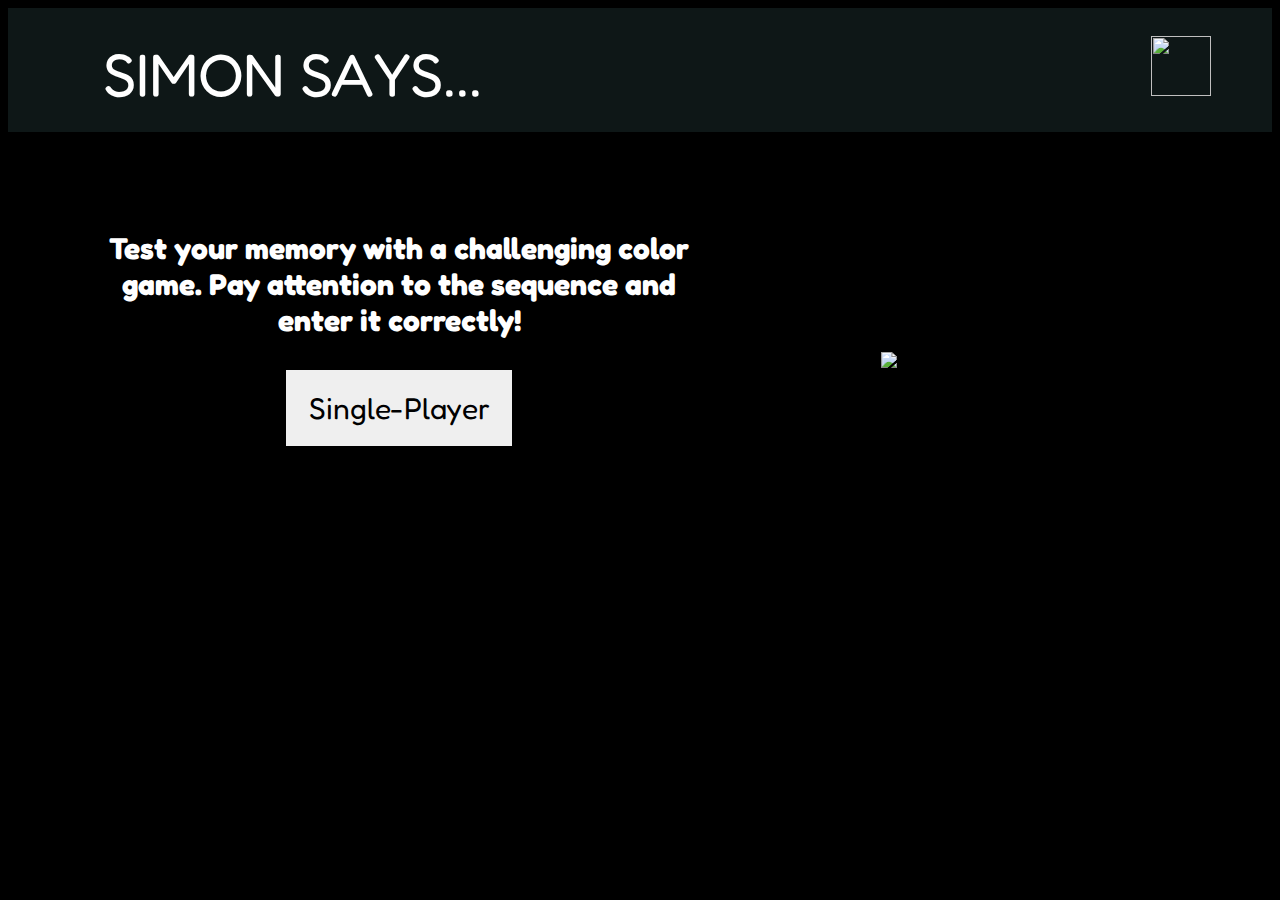
==== index.html @ 8e8be774 "index rename" ====
<!DOCTYPE html>
<html>
  <head>
    <title>Simon Says</title>
    <link rel="stylesheet" type="text/css" href="style.css">
    <script src="https://cdnjs.cloudflare.com/ajax/libs/jquery/3.0.0/jquery.min.js" charset="utf-8"></script>
    <script src="script.js" type="text/javascript"></script>
    <link href="https://fonts.googleapis.com/css?family=Fredoka+One" rel="stylesheet">
  </head>
  <body>
    <main id="contentLP">
      <div id="globalLPContainer">
        <div class="infoLPContainer">
          <header class="headerLP">
            <div class="logosLP">
              <a href="#" class="gameNameLP">SIMON SAYS...</a>
            </div>
            <div class="loginButton">
              <a href="#"><img src="http://www.smcu.com/content/images/original/Mortgage-White-212x215.png" class="allIconImgs" id="infoImgLP"></a>
            </div>
          </header>
          <div class="containerHolder">
          <div class="signupContainerLP">
            <div class="signupInfo">
              <h3 class="h3LP">Test your memory with a challenging color game. Pay attention to the sequence and enter it correctly!</h3>
            </div>
            <button type="submit" class="buttonsLP" id="buttonLPSP" name="singlePlayerBtn">Single-Player</button>
            <!-- <button type="submit" class="buttonsLP" id="buttonLPMP" name="multiPlayerBtn">Multi-Player</button> -->
            <div id="formContainerLP">
              <form id="singlePlayerForm" class="formsLP" name="singlePlayer" action="game.html" method="get" accept-charset="utf-8">
                <br><label>Player Name:<br>
                  <input type="text" class="inputBox" name="playerName" /><br>
                </label>
                <label>Select Game Mode:<br>
                  <select name="modeOptions" class="inputBox" id="dropDpwnLP">
                    <option value="beginner">Beginner</option>
                    <option value="intermediate">Intermediate</option>
                    <option value="extreme">Extreme</option>
                  </select><br>
                  <button type="submit" class="buttonsPlayLP">PLAY</button>
                </label>
              </form>
              <!-- <form id="multiPlayerForm" class="formsLP" name="multiPlayer" action="game.html" method="get" accept-charset="utf-8">
                <label>Player 1 Name:<br>
                  <input type="text" name="player1name" /><br>
                </label>
                <label>Player 2 Name:<br>
                  <input type="text" name="player2name" /><br>
                </label>
                <label>Select Game Mode:<br>
                  <select name="modeOptions">
                    <option value=""></option>
                    <option value="beginner">Beginner</option>
                    <option value="intermediate">Intermediate</option>
                    <option value="extreme">Extreme</option>
                  </select><br>
                  <button type="submit" class="buttonsPlayLP">PLAY</button>
                </label>
              </form> -->
            </div>
          </div>
          <div class="imgContainerLP">
            <img class="colorsImgLP" src="http://i699.photobucket.com/albums/vv360/rockerxo28/FlashingColors.gif" alt="Colors">
          </div>
        </div>
        </div>
      </div>
    </main>
  </body>
</html>
---- style.css ----
* {
  font-family: 'Fredoka One', cursive;
}

body {
  background-color: black;
}

label {
  color: white;
}

.allIconImgs {
  color: white;
  display: inline-block;
  height: 60px;
  width: 60px;
  padding: 8px 0 0 8px;
}

/*Landing Page*/
.headerLP {
  background-color: #0e1717;
  height: 124px;
}

.logosLP {
  width: 50%;
  display: inline-block;
}

#homeImgLP {
  margin-top: 20px;
  margin-left: 40px;
  margin-right: 30px;
}

#infoImgLP {
  margin-top: 20px;
  margin-right: 40px;
}

.gameNameLP {
  font-size: 60px;
  text-decoration: none;
  color: white;
  margin-left: 15%;
}

.loginButton {
  width: 48%;
  display: inline-block;
  text-align: right;
}

.h1LP {
  color: white;
  background-color: green;
  font-size: 60px;
}

.h3LP {
  color: white;
  /*background-color: orange;*/
  margin-top: 68px;
  font-size: 30px;
}

.containerHolder {
  margin-top: 30px;
  display: flex;
  flex-direction: row;
  justify-content: space-around;
  align-items: center;
}

.signupContainerLP {
  /*background-color: blue;*/
  display: inline-block;
  text-align: center;
  width: 600px;
  height: 400px;
}

.colorsImgLP {
  display: inline-block;
  text-align: right;
  width:300px;
}

.buttonsLP {
  border: 2px solid;
  height: 80px;
  width: 230px;
  font-size: 30px;
  padding: 10px;
  margin: 0;
}

.buttonsPlayLP {
  height: 50px;
  width: 80px;
  font-size: 20px;
  margin-top: 10px;
}

#formContainerLP {
  height: 300px;
  width: 460px;
  position: relative;
  margin-left: 12px;
  text-align: center;
  font-size: 30px;
}

#singlePlayerForm {
  position: absolute;
  margin-left: 13%;
  height: 100%;
  width: 100%;
  background-color: #696969;
  display: none;
  border: 2px solid white;
}

.inputBox {
  height: 20px;
  width: 160px;
  margin: 15px auto;
  font-size: 20px;
}

select {
  font-size: 50px;
}
/*#multiPlayerForm {
  position: absolute;
  height: 100%;
  width: 100%;
  background-color: lightblue;
  display: none;
}*/

/*Game Page*/
.navGP {
  display: inline;
}

.headers {
  color: white;
  text-align: center;
  height: 40px;
  margin-top: -30px;
  font-size: 80px;
  /*background-color: pink;*/
}

.levelModal {
  visibility: hidden;
  color: black;
  font-size: 40px;
  background-color: green;
  text-align: center;
  height: 50px;
  width: 300px;
  top: 160px;
  right: 57%;
  position: absolute;
}

.finalScoreModal {
  color: black;
  font-size: 40px;
  background-color: white;
  text-align: center;
  height: 350px;
  width: 300px;
  top: 200px;
  right: 57%;
  position: absolute;
  display: none;
}

.instructionsModal {
  color: black;
  font-size: 20px;
  background-color: white;
  text-align: center;
  height: 500px;
  width: 550px;
  top: 200px;
  right: 50%;
  position: absolute;
  display: none;
  padding: 5px;
}

.board {
  width: 95%;
  height: 95%;
  /*background-color: green;*/
}

.containerAside {
  display: inline-block;
  /*background-color: lightgreen;*/
  width: 30%;
  float: right;
}

#asideInfoBoxes {
  /*background-color: red;*/
  font-size: 32px;
  margin-top: -10px;
}

.labelsGP {
  display: block;
  text-align: center
}

.asidePlayerInfo {
  margin-top: 8%;
  padding-top: 6%;
  border: 2px solid white;
}

.playerInfo {
  text-align: center;
  color: grey;
  font-size: 2rem;
  font-weight: bold;
  height: 20px;
}

#levelDisplay {
  text-align: center;
  color: red;
  height: 20px;
  padding-bottom: 10px;
}

.allButtonsGP {
  text-align: center;
}

.buttonsGP {
  font-size: 1.8rem;
  margin-left: 10px;
  margin-right: 10px;
}

#containerMain {
  /*background-color: lightblue;*/
  display: inline-block;
  width: 70%;
  height: 90%;
  margin-top: 50px;
  text-align: center;
}

#colorContainer {
  /*background-color: yellow;*/
  height: 75%;
  width: 550px;
  margin: auto;
  display: flex;
  flex-direction: row;
  flex-wrap: wrap;
  justify-content: center;
}

.colorBox {
  background-color: blue;
  display: inline-block;
  height:150px;
  width: 150px;
  border: 2px solid black;
  line-height: 80px;
  opacity: 0.5;
  margin: 6px;
  box-shadow: 0px 0px 0px 0px white;
}

.timerDisplay {
  display: none;
  color: white;
}

@media only screen and (max-width: 600px) {
  /*Landing Page*/
  .gameNameLP {
    display: inline-block;
    font-size: 30px;
    width: 200px;
    margin-left: 20%
  }
  .containerHolder {
    margin-top: 30px;
    display: inline-block;
  }
  .signupContainerLP {
    /*background-color: blue;*/
    display: inline-block;
    text-align: center;
    width: 350px;
    height: 200px;
  }
  .h3LP {
    display: inline-block;
    margin-top: 30px;
    font-size: 15px;
  }
  .colorsImgLP {
    display: block;
    margin: auto;
    text-align: center;
    width:200px;
  }
  .buttonsLP {
    height: 50px;
    width: 150px;
    font-size: 15px;
  }
  #formContainerLP {
    height: 150px;
    width: 250px;
    position: relative;
    margin-left: 5px;
    font-size: 15px;
  }
  #singlePlayerForm {
    margin-left: 13%;
    height: 190px;
    background-color: #696969;
  }
  .inputBox {
    height: 15px;
    width: 120px;
    margin: 8px auto;
  }
  select {
    font-size: 50px;
  }
  .buttonsPlayLP {
    height: 30px;
    width: 50px;
    font-size: 15px;
    margin-top: 5px;
  }
  /*Game Page*/
  #headerGP {
    display: block;
    height: 40px;
    margin: auto;
    font-size: 40px;
  }
  .allIconImgs {
    height: 30px;
    width: 30px;
  }
  .colorBox {
    height: 90px;
    width: 90px;
    margin: 3px;
  }
  #asideInfoBoxes {
    font-size: 25px;
  }
  .playerInfo {
    font-size: 17px;
  }
  .buttonsGP {
    font-size: 18px;
  }
  #colorContainer {
    width: 75%
  }
  .levelModal {
    font-size: 25px;
    width: 150px;
    height: 60px;
    top: 130px;
    right: 48%;
  }
  .finalScoreModal {
    font-size: 25px;
    width: 190px;
    height: 220px;
    top: 130px;
    right: 48%;
  }
  .instructionsModal {
    font-size: 13px;
    height: 390px;
    width: 240px;
    top: 130px;
    right: 45%;
    padding: 5px;
  }
}
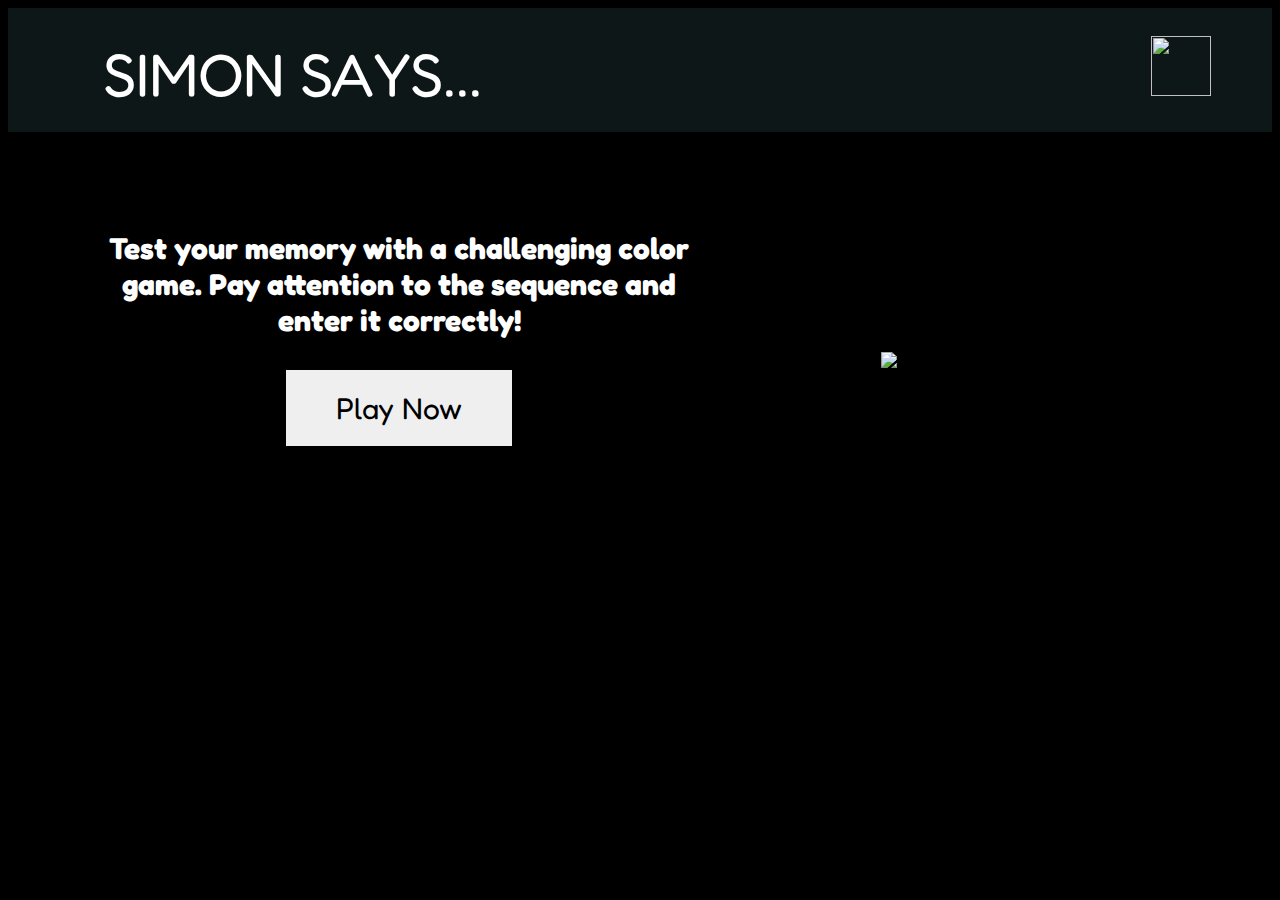
==== commit 98ce9c10: "changed to single player only" ====
--- a/index.html
+++ b/index.html
@@ -24,7 +24,7 @@
             <div class="signupInfo">
               <h3 class="h3LP">Test your memory with a challenging color game. Pay attention to the sequence and enter it correctly!</h3>
             </div>
-            <button type="submit" class="buttonsLP" id="buttonLPSP" name="singlePlayerBtn">Single-Player</button>
+            <button type="submit" class="buttonsLP" id="buttonLPSP" name="singlePlayerBtn">Play Now</button>
             <!-- <button type="submit" class="buttonsLP" id="buttonLPMP" name="multiPlayerBtn">Multi-Player</button> -->
             <div id="formContainerLP">
               <form id="singlePlayerForm" class="formsLP" name="singlePlayer" action="game.html" method="get" accept-charset="utf-8">
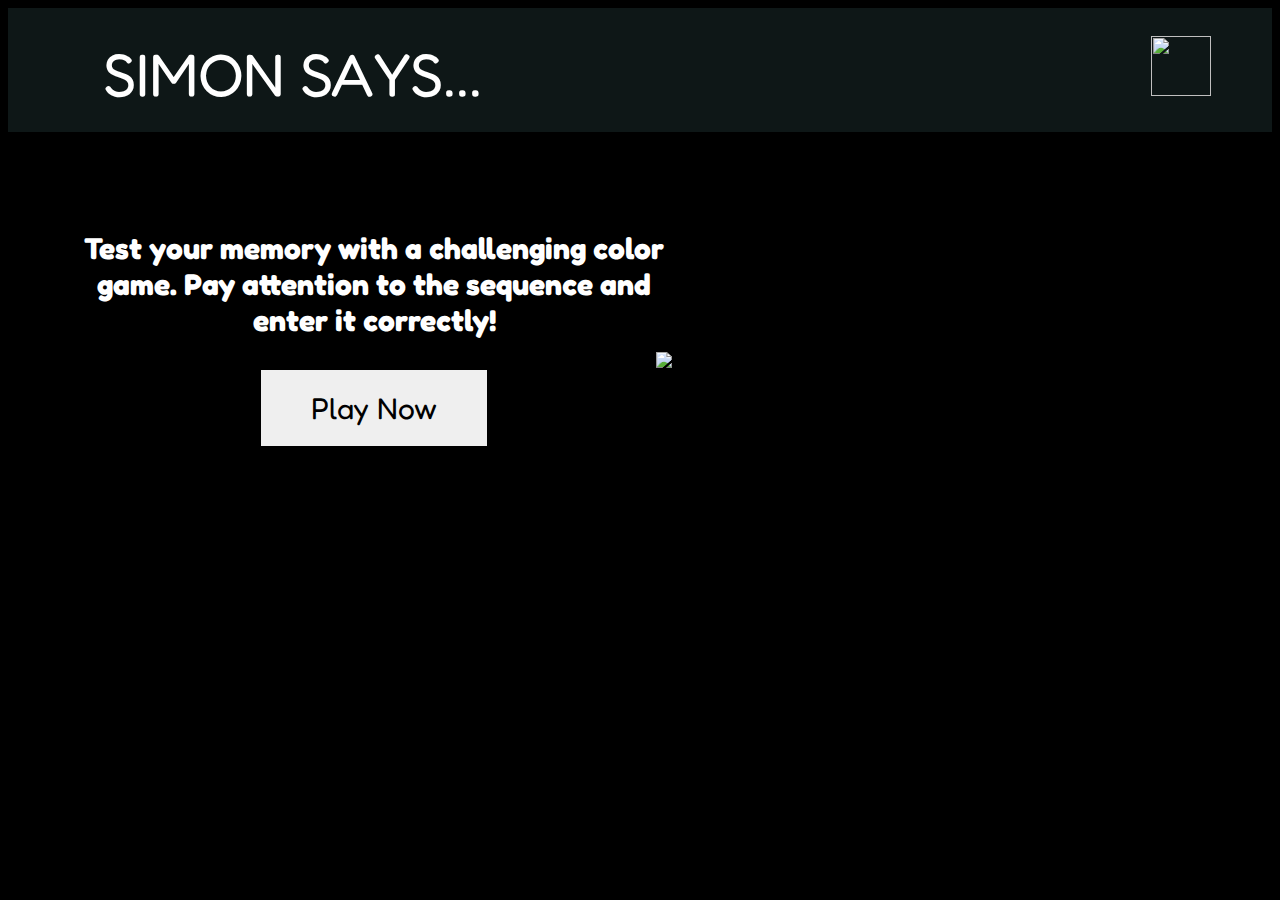
==== commit 1ad3b3e4: "Updated landing image" ====
--- a/index.html
+++ b/index.html
@@ -60,7 +60,7 @@
             </div>
           </div>
           <div class="imgContainerLP">
-            <img class="colorsImgLP" src="http://i699.photobucket.com/albums/vv360/rockerxo28/FlashingColors.gif" alt="Colors">
+            <img class="colorsImgLP" src="https://cdn.churchm.ag/wp-content/uploads/2014/04/simon-says.jpg" alt="Colors">
           </div>
         </div>
         </div>
--- a/style.css
+++ b/style.css
@@ -85,7 +85,8 @@
 .colorsImgLP {
   display: inline-block;
   text-align: right;
-  width:300px;
+  width: 550px;
+  margin-left: -150px;
 }
 
 .buttonsLP {
@@ -124,7 +125,7 @@
 }
 
 .inputBox {
-  height: 20px;
+  height: 30px;
   width: 160px;
   margin: 15px auto;
   font-size: 20px;
